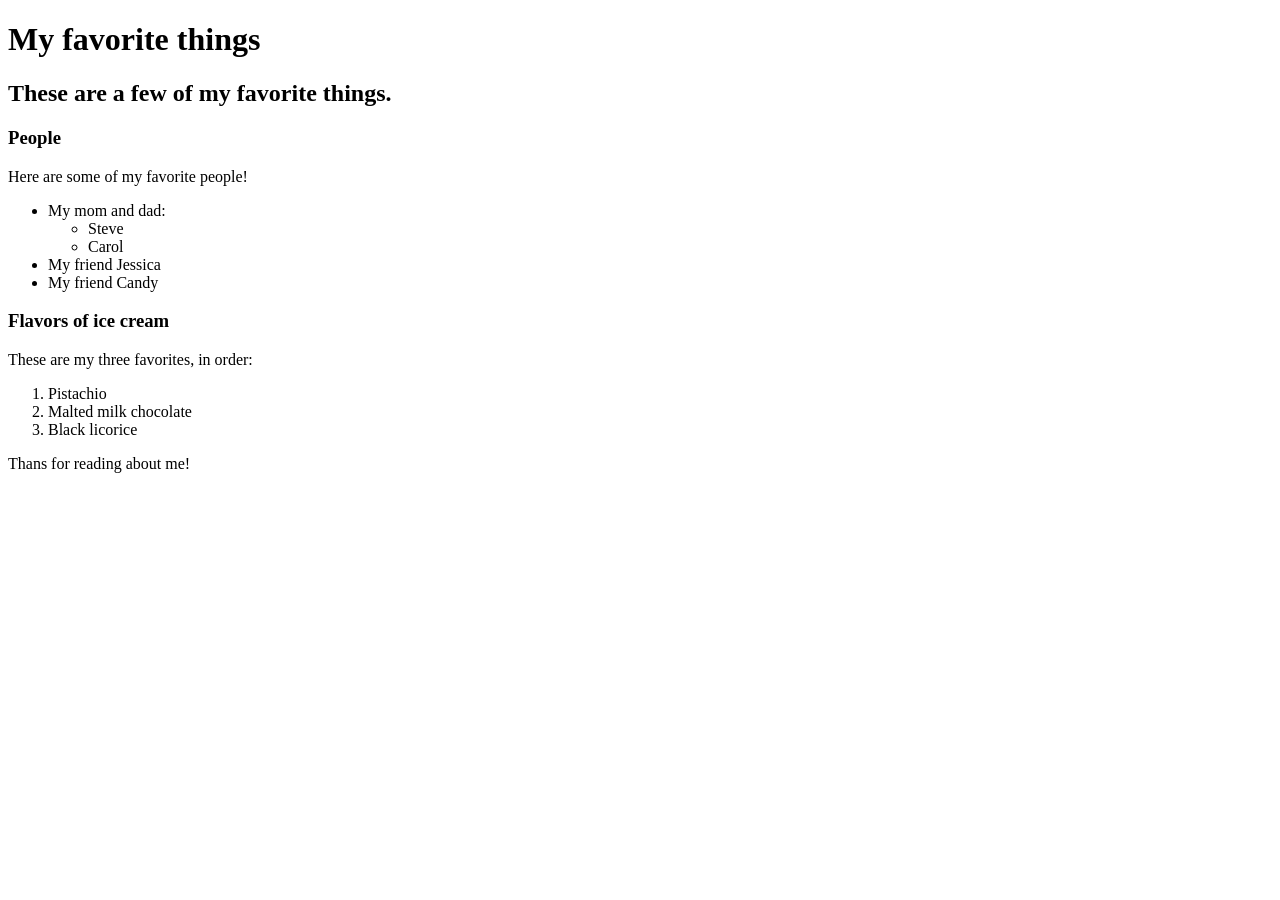
==== favorite-things.html @ abc380ca "add web page with infor on favorite things" ====
<!DOCTYPE html>
<html>
    <head>
        <title>Michael's Favorite Things</title>
    </head>
    <body>
        <h1>My favorite things</h1>
        <h2>These are a few of my favorite things.</h2>

        <h3>People</h3>
        <p>Here are some of my favorite people!</p>
        <ul>
            <li>My mom and dad:</li>
            <ul>
                <li>Steve</li>
                <li>Carol</li>
            </ul>
        </li>
        <li>My friend Jessica</li>
        <li>My friend Candy</li>
        </ul>

        <h3>Flavors of ice cream</h3>
        <p>These are my three favorites, in order:</p>
        <ol>
            <li>Pistachio</li>
            <li>Malted milk chocolate</li>
            <li>Black licorice</li>
        </ol>
        <p>Thans for reading about me!</p>
    </body>
</html>
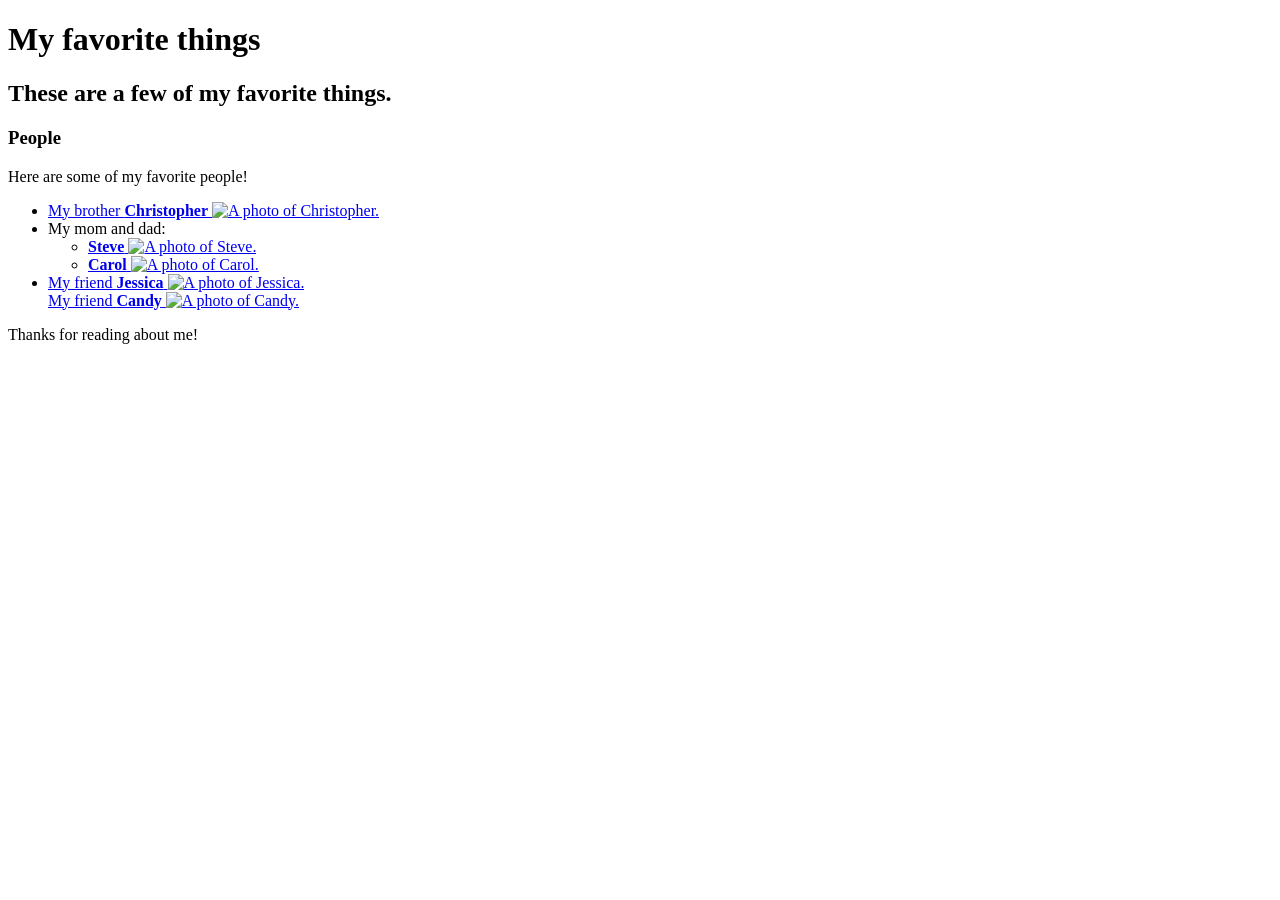
==== commit d0b1f01e: "add inline elements and photos to the favorite people list" ====
--- a/favorite-things.html
+++ b/favorite-things.html
@@ -10,23 +10,42 @@
         <h3>People</h3>
         <p>Here are some of my favorite people!</p>
         <ul>
-            <li>My mom and dad:</li>
-            <ul>
-                <li>Steve</li>
-                <li>Carol</li>
-            </ul>
-        </li>
-        <li>My friend Jessica</li>
-        <li>My friend Candy</li>
+            <li>
+                <a href="http://www.example.com/christopher.html">
+                    My brother <strong>Christopher</strong>
+                    <img src="img/christopher.jpeg" alt="A photo of Christopher.">
+                </a>
+            </li>
+            <li>
+                My mom and dad:
+                <ul>
+                    <li>
+                        <a href="http://www.example.com/steve.html">
+                            <strong>Steve</strong>
+                            <img src="img/steve.jpeg" alt="A photo of Steve.">
+                        </a>
+                    </li>
+                    <li>
+                        <a href="http://www.example.com/carol.html">
+                        <strong>Carol</strong>
+                        <img src="img/carol.jpeg" alt="A photo of Carol.">
+                        </a>    
+                    </li>
+                </ul>
+            </li>
+            <li>
+                <a href="http://www.example.com/jessica.html">
+                    My friend <strong>Jessica</strong>
+                    <img src="img/jessica.jpeg" alt="A photo of Jessica.">
+                </a>
+            </li>
+                <a href="http://www.example.com/candy.html">
+                    My friend <strong>Candy</strong>
+                    <img src="img/candy.jpeg" alt="A photo of Candy.">
+                </a>
+            </li>
         </ul>
 
-        <h3>Flavors of ice cream</h3>
-        <p>These are my three favorites, in order:</p>
-        <ol>
-            <li>Pistachio</li>
-            <li>Malted milk chocolate</li>
-            <li>Black licorice</li>
-        </ol>
-        <p>Thans for reading about me!</p>
+        <p>Thanks for reading about me!</p>
     </body>
 </html>
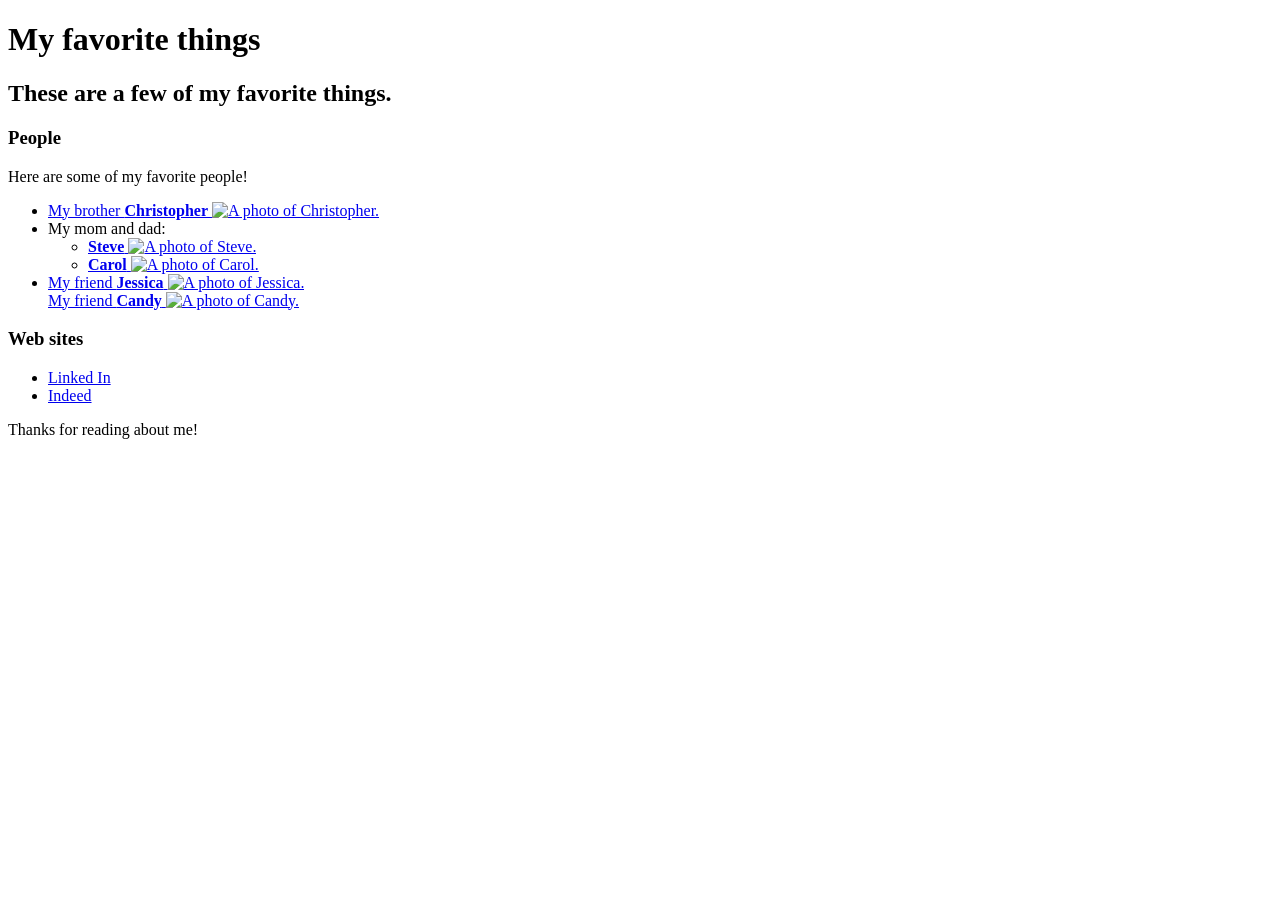
==== commit 8c4b49d2: "add list of web sites" ====
--- a/favorite-things.html
+++ b/favorite-things.html
@@ -46,6 +46,12 @@
             </li>
         </ul>
 
+        <h3>Web sites</h3>
+        <ul>
+            <li><a href="https://www.linkedin.com/">Linked In</a></li>
+            <li><a href="https://www.indeed.com/">Indeed</a></li>
+        </ul>
+
         <p>Thanks for reading about me!</p>
     </body>
 </html>
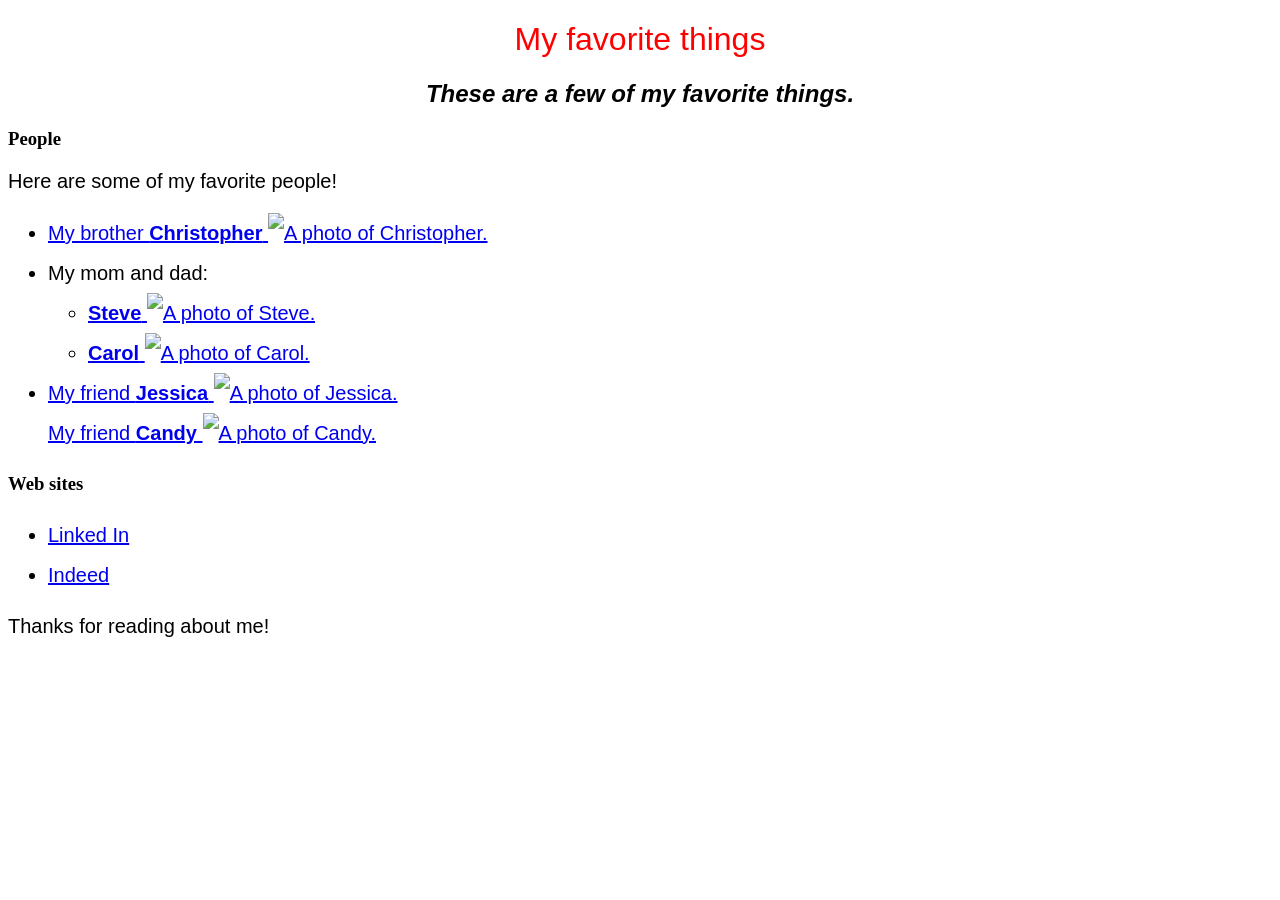
==== commit eb452b82: "Add new favorite places web page" ====
--- a/favorite-things.html
+++ b/favorite-things.html
@@ -1,6 +1,7 @@
 <!DOCTYPE html>
 <html>
     <head>
+        <link href="css/styles.css" rel="stylesheet" type="text/css">
         <title>Michael's Favorite Things</title>
     </head>
     <body>
--- a/css/styles.css
+++ b/css/styles.css
@@ -0,0 +1,25 @@
+h1 {
+    color: red;
+    text-align: center;
+    font-family: sans-serif;
+    font-weight: 200;
+  }
+
+  h2 {
+      font-style: italic;
+      text-align: center;
+      font-family: sans-serif
+  }
+
+  p {
+      font-family: sans-serif;
+      font-weight: 100;
+      font-size: 20px;
+  }
+
+  ul {
+      font-size: 20px;
+      line-height: 40px;
+      font-family: sans-serif;
+      font-weight: 100;
+  }
